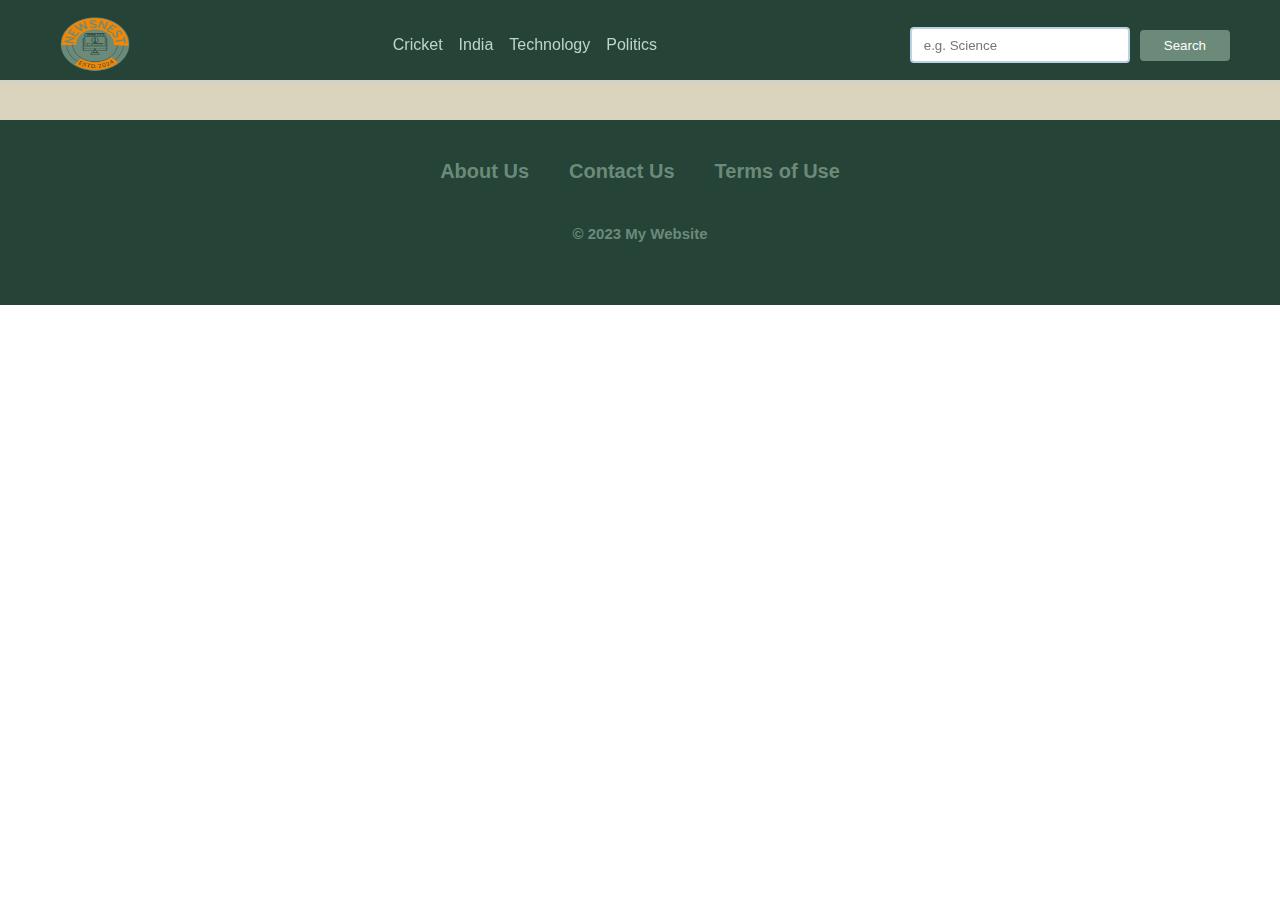
==== index.html @ a08ee796 "All done" ====
<!DOCTYPE html>
    <html lang="en">

    <head>
        <meta charset="UTF-8">
        <meta name="viewport" content="width=device-width, initial-scale=1.0">
        <title>NewsNest</title>
        <link rel="stylesheet" href="styles.css">
        <script src="script.js" defer></script>
    </head>

    <body>
        <nav>
            <div class="main-nav container flex">
                <a href="" class="company-logo">
                    <img src="./images/logo1.png" alt="logo">
                </a>
                <div class="nav-links">
                    <ul class="flex">
                        <li class="hover-link nav-item" id="cricket" onClick="onNavItemClick('cricket')">Cricket</li>
                        <li class="hover-link nav-item" id="india" onClick="onNavItemClick('india')">India</li>
                        <li class="hover-link nav-item" id="technology" onClick="onNavItemClick('technology')">Technology
                        </li>
                        <li class="hover-link nav-item" id="politics" onClick="onNavItemClick('politics')">Politics</li>

                    </ul>
                </div>
                <div class="search-bar flex">
                    <input type="text" class="news-input" id="search-text" placeholder="e.g. Science">
                    <button class="search-button" id="search-button">Search</button>
                </div>
            </div>
        </nav>


        <main>
            <div class="cards-container container flex" id="cardscontainer">
            </div>
        </main>

        <template id="template-news-card">
            <div class="card">
                <div class="card-header">
                    <img src="https://via.placeholder.com/400x200" alt="" id="news-img">
                </div>
                <div class="card-content">
                    <h3 id="news-title">This is the Title</h3>
                    <h6 class="news-source" id="news-source">constGenius 02/02/2024</h6>
                    <p class="news-desc" id="news-desc">Lorem ipsum dolor sit, amet consectetur adipisicing elit. Rem
                        incidunt ratione, dolore beatae quaerat voluptatum autem fugit voluptas minima eligendi facere
                        tenetur cumque. Dolorem porro, fugiat distinctio a accusamus cum!</p>
                </div>
            </div>
        </template>
    </body>

    <footer>
        <div class="footer-container">
            <ul>
                <li><a href="aboutus.html">About Us</a></li>
                <li><a href="https://forms.gle/D3XTZ9Zwtb7ZSsMG8">Contact Us</a></li>
                <li><a href="">Terms of Use</a></li>
            </ul>
            <p class="copyright">&copy; 2023 My Website</p>
        </div>
    </footer>
    
    </html>
---- styles.css ----
* {
    padding: 0;
    margin: 0;
    box-sizing: border-box;
}

:root {
    --primary-text-color: #bed4c8;
    --secondary-text-color: #7dc7a7;
    --accent-color: #6B8A7A;
    --accent-color-dark: #6B8A7A;
}

body {
    font-family: "Poppins", sans-serif;
    color:#183b56;
}

p {
    color:#1d2934 ;
    line-height: 1.4rem;
}

a {
    text-decoration: none;
    color:#577592 ;
}

ul {
    list-style: none;
}

.flex {
    display: flex;
    align-items: center;
}

.container {
    max-width: 1180px;
    margin-inline: auto;
    overflow: hidden;
}

nav {
    background-color: #254336;
    box-shadow: 0 0 4px #bbd0e2;
    position: fixed;
    top: 0;
    z-index: 99;
    left: 0;
    right: 0;
    height: 80px;
    
}

.main-nav {
    justify-content: space-between;
    padding-block: 8px;
}

.company-logo img {
    width: 90px;
    height: 70px;
}

.nav-links ul {
    gap: 16px;
    color: #bed4c8;
}

.hover-link {
    cursor: pointer;
}

.hover-link:hover {
    color: var(--secondary-text-color);
}

.hover-link:active {
    color:#254336 ;
}

.nav-item.active {
    color: var(--accent-color);
    font-size: 20px;
    font-weight: bold;
}

.search-bar {
    height: 32px;
    gap: 10px;
}

.news-input {
    width: 220px;
    height: 110%;
    padding-inline: 12px;
    border-radius: 4px;
    border: 2px solid #bbd0e2;
}

.search-button {
    background-color: var(--accent-color);
    color: white;
    padding: 8px 24px;
    border: none;
    border-radius: 4px;
    cursor: pointer;
}

.search-button:hover {
    background-color: var(--accent-color-dark);
}

main {
    padding-block: 20px;
    margin-top: 80px;
    background-color: #DAD3BE;
}

.cards-container {
    justify-content: space-between;
    flex-wrap: wrap;
    row-gap: 20px;
    align-items: start;
    
}

.card {
    width: 360px;
    min-height: 400px;
    box-shadow: 0 0 4px #B7B597;
    border-radius: 4px;
    cursor: pointer;
    background-color:#B7B597;
    overflow: hidden;
    transition: all 0.3s ease;
}

.card:hover {
    box-shadow: 1px 1px 8px #B7B597;
    background-color: #DAD3BE;
    transform: translate(-2px);
}

.card-header img {
    width: 100%;
    height: 180px;
    object-fit: cover;
}

.card-content {
    padding: 12px;
}

.news-source {
    margin-block: 12px;
    color: #5c7a6b;
}

footer {
  background-color: #333;
  color: #fff;
  padding: 20px;
  text-align: center;
  clear: both;
}

.footer-container {
  max-width: 1200px;
  margin: 0 auto;
  padding: 20px;
}

ul {
  list-style: none;
  margin: 0;
  padding: 0;
  display: flex;
  justify-content: space-between;
}

li {
  margin-right: 20px;
}

a {
  color: #fff;
  text-decoration: none;
}

a:hover {
  color: #ccc;
}

#about-container {
    display: flex;
    justify-content: center;
    align-items: center;
    height: 70vh; /* Adjust as needed */
}

.about-us-content {
    max-width: 800px; /* Adjust as needed */
    padding: 20px;
    text-align: justify;
    
}

/*Footer*/
footer {
    background-color: #254336;
    color: #7dc7a7;
    padding: 20px;
    text-align: center;
    clear: both;
    z-index: 10;
    position: relative;
    height: auto; /* Removed fixed height */
}

.footer-container {
    max-width: 1200px;
    margin: 0 auto;
    padding: 20px;
    font-size: 20px;
    font-weight: bold;
}

ul {
    list-style: none;
    margin: 0;
    padding: 0;
    display: flex;
    justify-content: center; /* Centering the footer links */
    gap: 40px; /* Added spacing between links */
}

li {
    margin-right: 0; /* Removed margin as gap will handle spacing */
}

a {
    color: #6B8A7A;
    text-decoration: none;
}

a:hover {
    color: #7dc7a7;
}

.copyright {
    color: #6B8A7A;
    font-size: 15px;
    font-weight: bold;
    padding: 20px;
    margin-top: 20px; /* Added margin to ensure proper spacing from links */
}
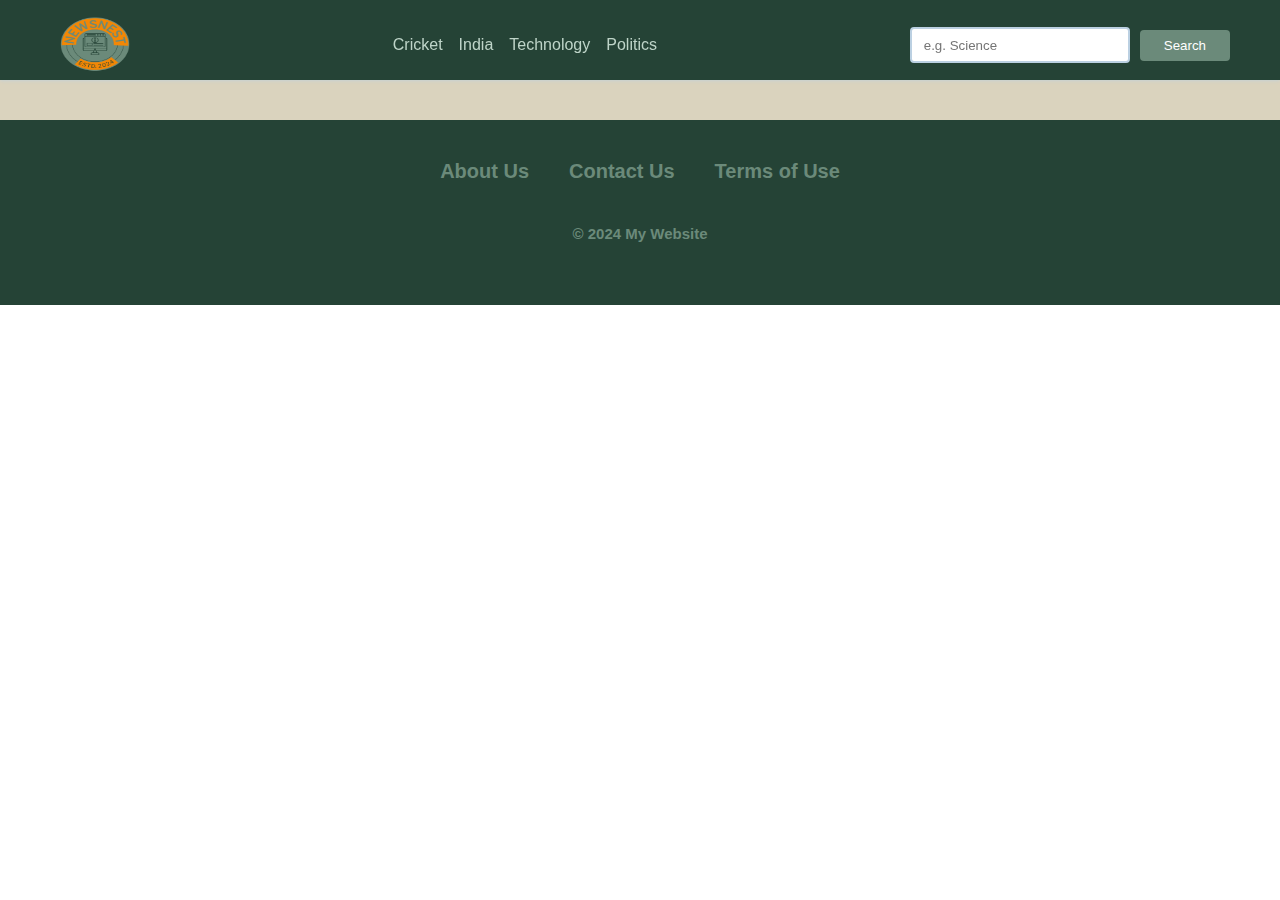
==== commit 6f3ad37d: "Bug Fix" ====
--- a/index.html
+++ b/index.html
@@ -5,6 +5,8 @@
         <meta charset="UTF-8">
         <meta name="viewport" content="width=device-width, initial-scale=1.0">
         <title>NewsNest</title>
+        <link rel="icon" type="image/x-icon" href="/images/logo1.png">
+        <meta http-equiv="refresh" content="300"> <!--Webpage auto refresh after 5 minutes-->
         <link rel="stylesheet" href="styles.css">
         <script src="script.js" defer></script>
     </head>
@@ -59,9 +61,9 @@
             <ul>
                 <li><a href="aboutus.html">About Us</a></li>
                 <li><a href="https://forms.gle/D3XTZ9Zwtb7ZSsMG8">Contact Us</a></li>
-                <li><a href="">Terms of Use</a></li>
+                <li><a href="termsofuse.html">Terms of Use</a></li>
             </ul>
-            <p class="copyright">&copy; 2023 My Website</p>
+            <p class="copyright">&copy; 2024 My Website</p>
         </div>
     </footer>
     
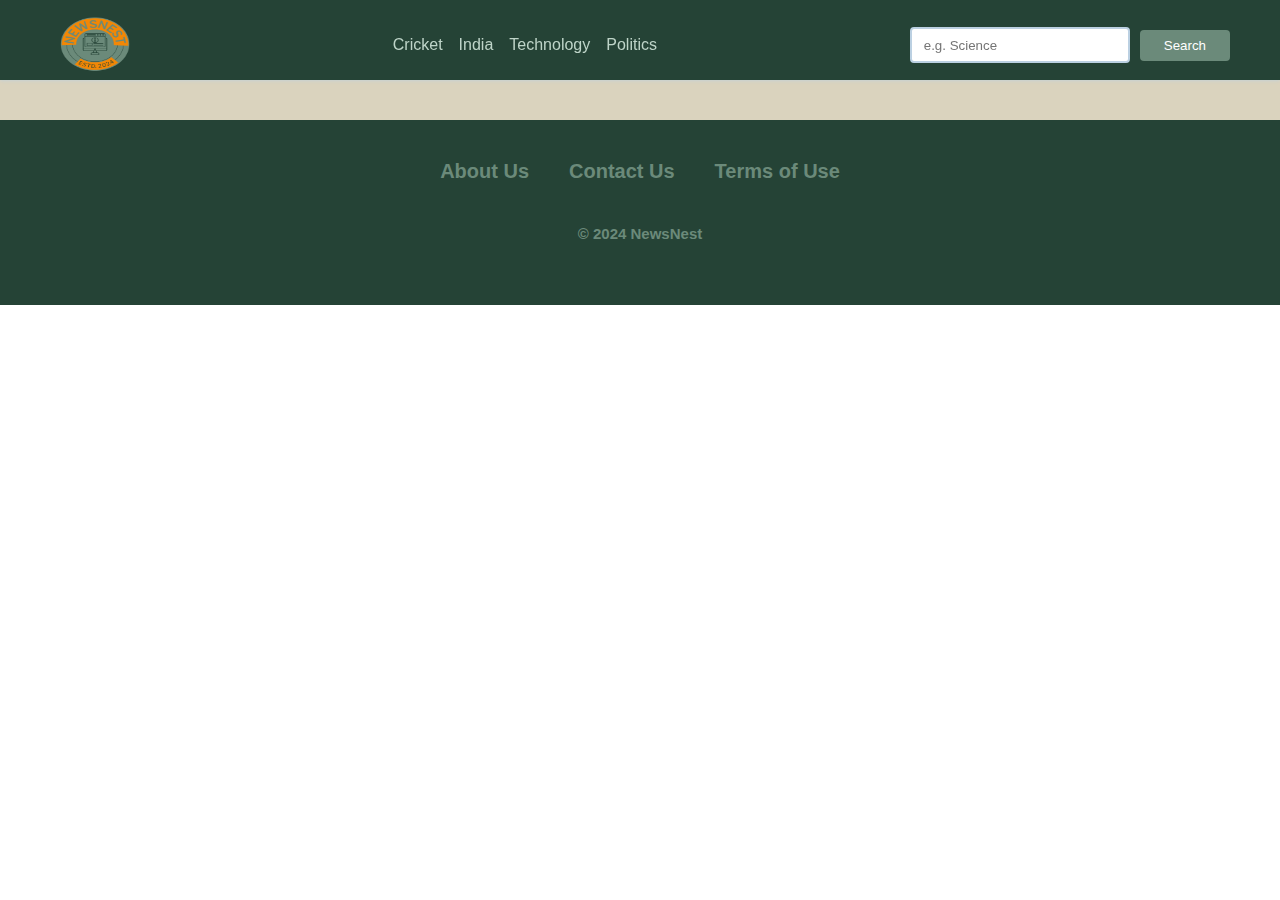
==== commit 0f259446: "Link are Added" ====
--- a/index.html
+++ b/index.html
@@ -14,7 +14,7 @@
     <body>
         <nav>
             <div class="main-nav container flex">
-                <a href="" class="company-logo">
+                <a href="index.html" class="company-logo">
                     <img src="./images/logo1.png" alt="logo">
                 </a>
                 <div class="nav-links">
@@ -63,7 +63,7 @@
                 <li><a href="https://forms.gle/D3XTZ9Zwtb7ZSsMG8">Contact Us</a></li>
                 <li><a href="termsofuse.html">Terms of Use</a></li>
             </ul>
-            <p class="copyright">&copy; 2024 My Website</p>
+            <p class="copyright">&copy; 2024 NewsNest</p>
         </div>
     </footer>
     
